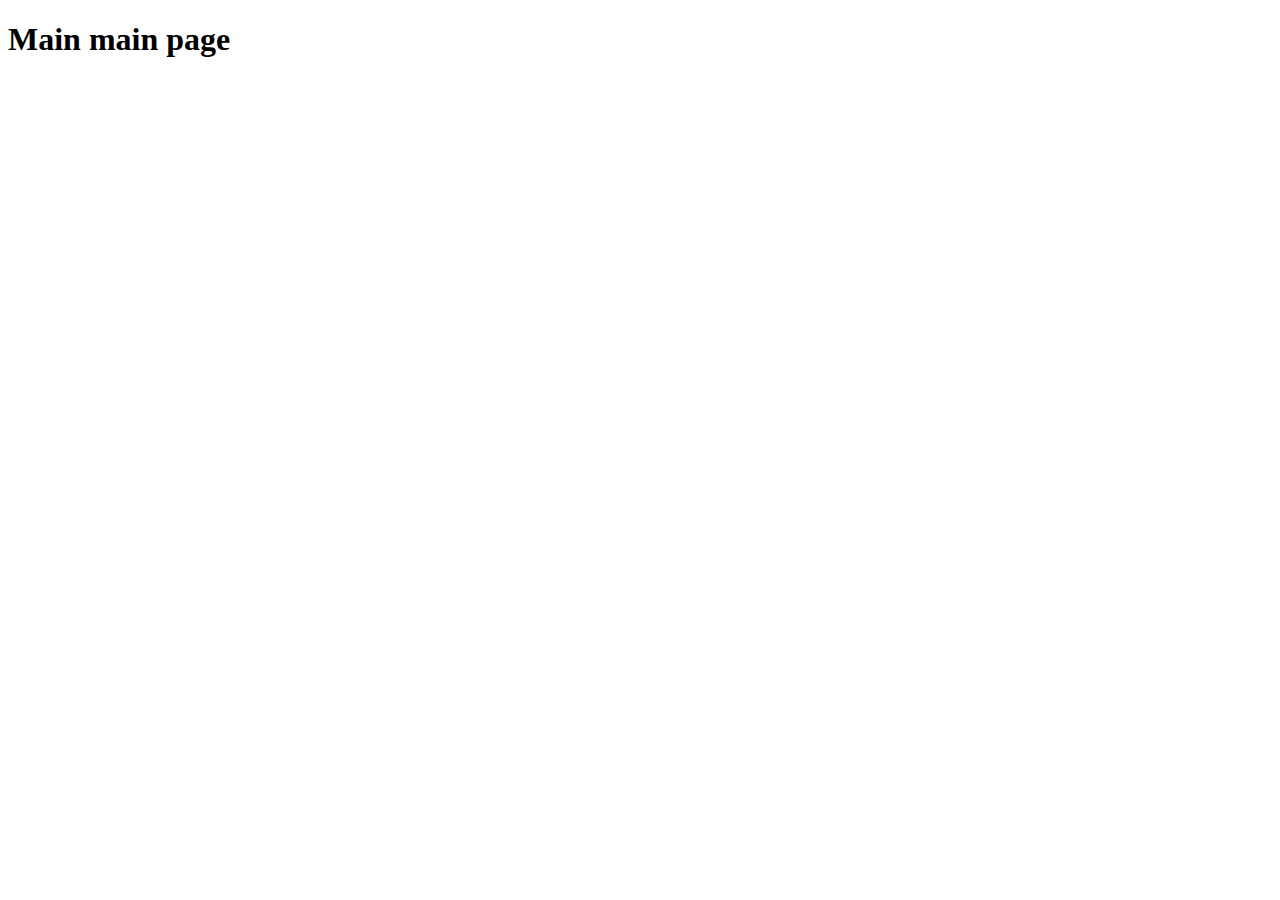
==== width-height/index.html @ a9a4d431 "first" ====
<!DOCTYPE html>
<html lang="en">
<head>
  <meta charset="UTF-8">
  <meta http-equiv="X-UA-Compatible" content="IE=edge">
  <meta name="viewport" content="width=device-width, initial-scale=1.0">
  <title>Width and Height</title>
  <link rel="stylesheet" href="./main.css">
</head>
<body>
  
  <main>
    <h1> Main main page</h1>
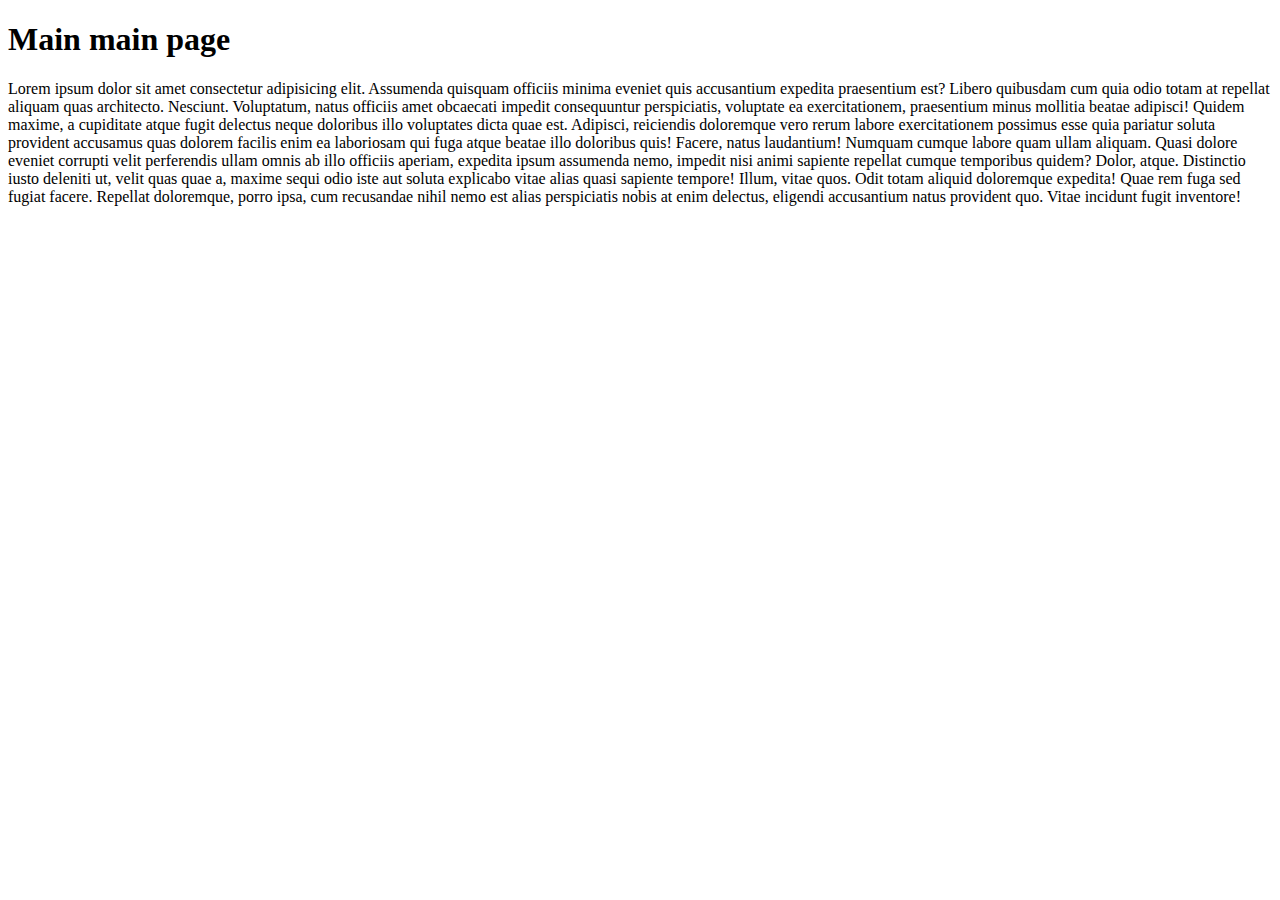
==== commit 545c49ce: "final" ====
--- a/width-height/index.html
+++ b/width-height/index.html
@@ -10,4 +10,15 @@
 <body>
   
   <main>
-    <h1> Main main page</h1>+    <h1> Main main page</h1>
+
+
+    <p> Lorem ipsum dolor sit amet consectetur adipisicing elit. Assumenda quisquam officiis minima eveniet quis accusantium expedita praesentium est? Libero quibusdam cum quia odio totam at repellat aliquam quas architecto. Nesciunt.
+        Voluptatum, natus officiis amet obcaecati impedit consequuntur perspiciatis, voluptate ea exercitationem, praesentium minus mollitia beatae adipisci! Quidem maxime, a cupiditate atque fugit delectus neque doloribus illo voluptates dicta quae est.
+        Adipisci, reiciendis doloremque vero rerum labore exercitationem possimus esse quia pariatur soluta provident accusamus quas dolorem facilis enim ea laboriosam qui fuga atque beatae illo doloribus quis! Facere, natus laudantium!
+        Numquam cumque labore quam ullam aliquam. Quasi dolore eveniet corrupti velit perferendis ullam omnis ab illo officiis aperiam, expedita ipsum assumenda nemo, impedit nisi animi sapiente repellat cumque temporibus quidem?
+        Dolor, atque. Distinctio iusto deleniti ut, velit quas quae a, maxime sequi odio iste aut soluta explicabo vitae alias quasi sapiente tempore! Illum, vitae quos. Odit totam aliquid doloremque expedita!
+        Quae rem fuga sed fugiat facere. Repellat doloremque, porro ipsa, cum recusandae nihil nemo est alias perspiciatis nobis at enim delectus, eligendi accusantium natus provident quo. Vitae incidunt fugit inventore!</p>
+      </main>
+    </body>
+    </html>